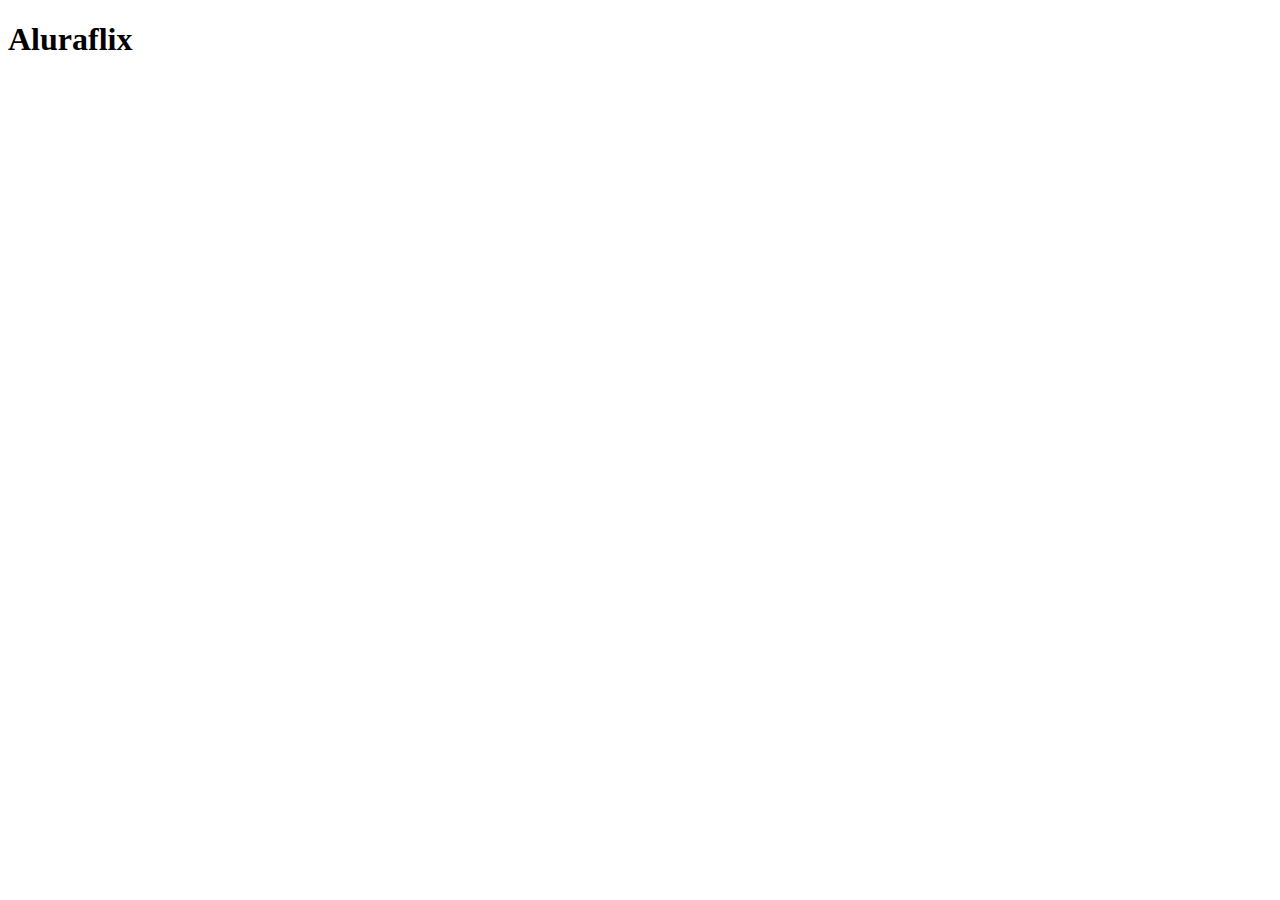
==== projetos/aluraflix-filmes-array/index.html @ 76f656ef "creating html" ====
<!DOCTYPE html>
<html lang="en">
<head>
    <meta charset="UTF-8">
    <meta name="viewport" content="width=device-width, initial-scale=1.0">
    <link rel="stylesheet" href="style.css">
    <title>Aluraflix</title>
</head>
<body>
    <div class="container">
        <h1 class="page-title">
          Aluraflix
        </h1>
        <img src="https://www.alura.com.br/assets/img/imersoes/dev-2021/logo-imersao-aluraflix.svg" class="page-logo" alt="">
      </div>
      <a href="https://alura.com.br/" target="_blank">
        <img src="https://www.alura.com.br/assets/img/home/alura-logo.svg" alt="" class="alura-logo">
      </a>
</body>
</html>
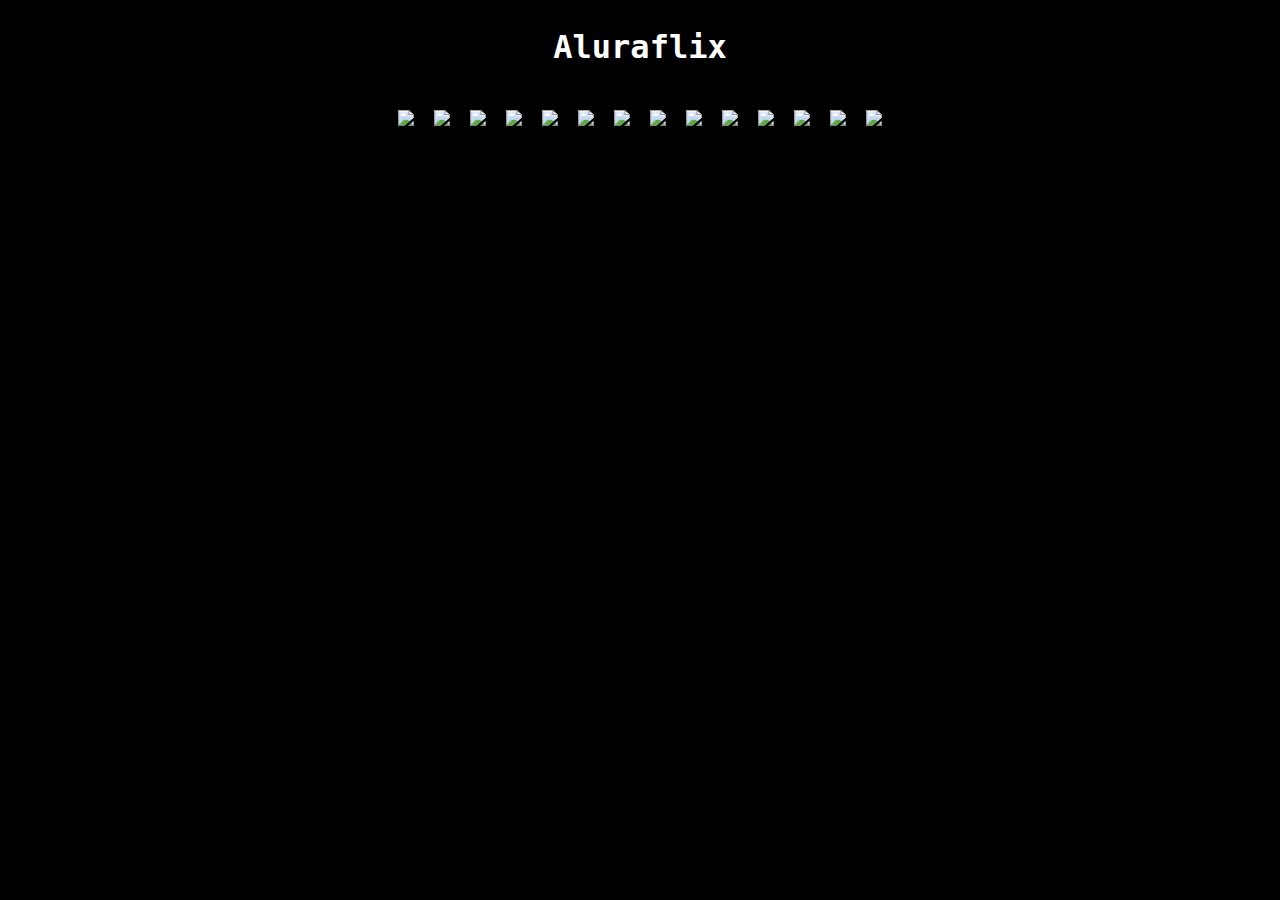
==== commit 5f02c4a7: "creating js" ====
--- a/projetos/aluraflix-filmes-array/index.html
+++ b/projetos/aluraflix-filmes-array/index.html
@@ -16,5 +16,7 @@
       <a href="https://alura.com.br/" target="_blank">
         <img src="https://www.alura.com.br/assets/img/home/alura-logo.svg" alt="" class="alura-logo">
       </a>
+
+      <script src="src/js/index.js"></script>
 </body>
 </html>--- a/projetos/aluraflix-filmes-array/style.css
+++ b/projetos/aluraflix-filmes-array/style.css
@@ -0,0 +1,44 @@
+body {
+    font-family: "Roboto Mono", monospace;
+    text-align: center;
+    background-image: url("https://caelum-online-public.s3.amazonaws.com/assets-imersaodev/background-aluraflix.png");
+    background-color: #000000;
+    background-size: cover;
+    background-position: center top;
+    background-repeat: no-repeat;
+  }
+  
+  .container {
+    text-align: center;
+    padding: 20px;
+  }
+  
+  .page-title {
+    color: #ffffff;
+    margin: 0 0 5px;
+  }
+  
+  .page-subtitle {
+    color: #ffffff;
+    margin-top: 5px;
+  }
+  
+  .page-logo {
+    width: 200px;
+  }
+  
+  .alura-logo {
+    width: 40px;
+    position: absolute;
+    top: 10px;
+    right: 10px;
+  }
+  
+  body > img {
+    margin: 0 10px;
+  }
+  
+  img {
+    max-height: 250px;
+  }
+  